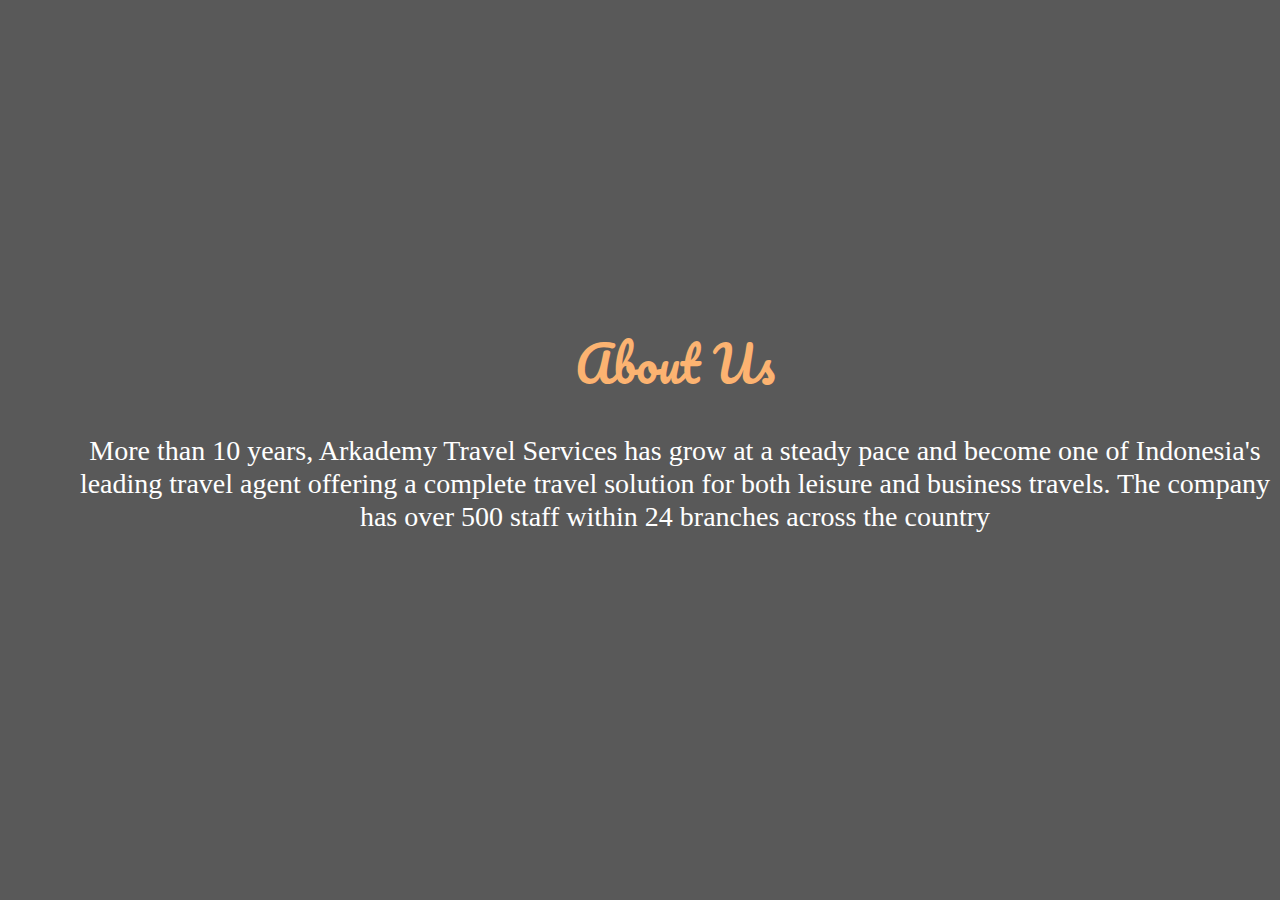
==== readmore.html @ a6aca5da "first commit" ====
<!DOCTYPE html>
    <head>
        <title>Post-Test|Arkademy</title>
        <link rel="stylesheet" href="style.css">
        <link href='https://fonts.googleapis.com/css?family=Pacifico' rel='stylesheet'>
        <link href='https://fonts.googleapis.com/css?family=Roboto Condensed' rel='stylesheet'>
        <link href='https://fonts.googleapis.com/css?family=Roboto Condensed' rel='stylesheet'>
        <link href="//db.onlinewebfonts.com/c/0b51833ff62e4af8acb5fd3e2bf59e97?family=SF+Pro+Display" rel="stylesheet">
    </head>
    <body>
        <section class="hero_read">
        <header id="header">
            <div class="container">
        
              <div id="logo" class="pull-left">
                <a href="index.html"><img src="../arkademy/image/back.png" alt="" title="" /></img></a>
              </div>
          </header>
        
    
          <div class="container">
            <div class="col-md-12">
              <h1 style="color: #FCB371;">About Us</h1>
      
              <p class="tagline_read">
                More than 10 years, Arkademy Travel Services has grow at a steady pace and become one of Indonesia's leading travel agent offering a complete travel solution for both leisure and business travels. The company has over 500 staff within 24 branches across the country 
              </p>
            </div>
          </div>
          </section>
    </body>
</html>
---- style.css ----
html, body{
    margin: 0;
    padding: 0;
    height: 100%;
    width: 100%;
}

.hero {
    display: table;
    position: relative;
    background-image: url("../arkademy/image/homepage.png");
    background-size: cover;
    width: 100%;
    height: 100%;
  }
  
  .hero:after {
    content: '';
    z-index: 0;
    position: absolute;
    background: rgba(0, 0, 0, 0.65);
    width: 100%;
    height: 100%;
    left: 0;
    top: 0;
  }
  
  .hero .container {
    position: relative;
    z-index: 1;
    margin-top: 0px;
    text-align: center;
    display: table-cell;
    vertical-align: middle;
    width: 100%;
  }

  #header {
    background:transparent;
    height: 70px;
  }
  
  #header #logo {
    margin-left: 20px;
    margin-top: 20px;
    width : 50px; 
  }

  .hero_read {
    display: table;
    position: relative;
    background-image: url("../arkademy/image/readmore.png");
    background-size: cover;
    width: 100%;
    height: 100%;
  }
  
  .hero_read:after {
    content: '';
    z-index: 0;
    position: absolute;
    background: rgba(0, 0, 0, 0.65);
    width: 100%;
    height: 100%;
    left: 0;
    top: 0;
  }
  
  .hero_read .container {
    position: relative;
    z-index: 1;
    margin-top: 0px;
    text-align: center;
    display: table-cell;
    vertical-align: middle;
    width: 100%;
  }

    .hero_read {
    display: table;
    position: relative;
    background-image: url("../arkademy/image/readmore.png");
    background-size: cover;
    width: 100%;
    height: 100%;
  }
  
  .hero_read:after {
    content: '';
    z-index: 0;
    position: absolute;
    background: rgba(0, 0, 0, 0.65);
    width: 100%;
    height: 100%;
    left: 0;
    top: 0;
  }
  
  .hero_read .container {
    position: relative;
    z-index: 1;
    margin-top: 0px;
    text-align: center;
    display: table-cell;
    vertical-align: middle;
    width: 100%;
  }
  h1{
    margin-top: 0px;
    margin-bottom: 0px;
    font-family: Pacifico;
    font-style: normal;
    font-weight: normal;
    font-size: 48px;
    line-height: 84px;
    text-align: center;
    color: #FFFFFF;
  }
  .hero_reservation {
    display: table;
    position: relative;
    background-image: url("../arkademy/image/reservation.png");
    background-size: cover;
    width: 100%;
    height: 100%;
  }
  
  .hero_reservation:after {
    content: '';
    z-index: 0;
    position: absolute;
    background: rgba(0, 0, 0, 0.65);
    width: 100%;
    height: 100%;
    left: 0;
    top: 0;
  }
  
  .hero_reservation .container {
    position: relative;
    z-index: 1;
    margin-top: 0px;
    text-align: center;
    display: table-cell;
    vertical-align: middle;
  }
  .hero-brand {
    width: 165px;
    height: 165px;
    left: 564px;
    margin-top: 0px;
    display: inline-block;
  }
  
  .hero-brand:hover {
    opacity: .75;
  }

.button {
    border: 2px solid #FCB371;
    box-sizing: border-box;
    border-radius: 6px;
    width: 180px;
    padding: 12px;
    margin: 20px;
    color: #FFF;
    background-color: #FCB371;
    font-family: Pacifico;
    cursor: pointer;
  }

  .button:hover{
    transition: all .5s ease;
    background-color: transparent;
    color: #FCB371;
  }
  
  .tagline {
    
    font-family: Roboto Condensed;
    font-style: normal;
    font-weight: normal;
    font-size: 14px;
    line-height: 16px;
    text-align: center;
    margin-bottom: 45px;
    color: #FFFFFF;
  }
  
  .tagline_read {

    font-family: SF Pro Display;
    font-style: normal;
    font-weight: normal;
    font-size: 28px;
    line-height: 33px;
    text-align: center;
    margin-bottom: 45px;
    color: #FFFFFF;
  }
  input[type=text], select, textarea {
    width: 100%;
    padding: 12px;
    border: 1px solid #ccc;
    border-radius: 4px;
    box-sizing: border-box;
    margin-top: 6px;
    margin-bottom: 16px;
    resize: vertical;
  }
  
  input[type=submit] {
    background-color: #4CAF50;
    color: white;
    padding: 12px 20px;
    border: none;
    border-radius: 4px;
    cursor: pointer;
  }
  
  input[type=submit]:hover {
    background-color: #45a049;
  }
  
  .container_form {
    border-radius: 5px;
    background-color:transparent;
    padding: 50px;
    width: 50%;
    margin-left: 300px;
    box-sizing: border-box;
    align-items: center;
  }
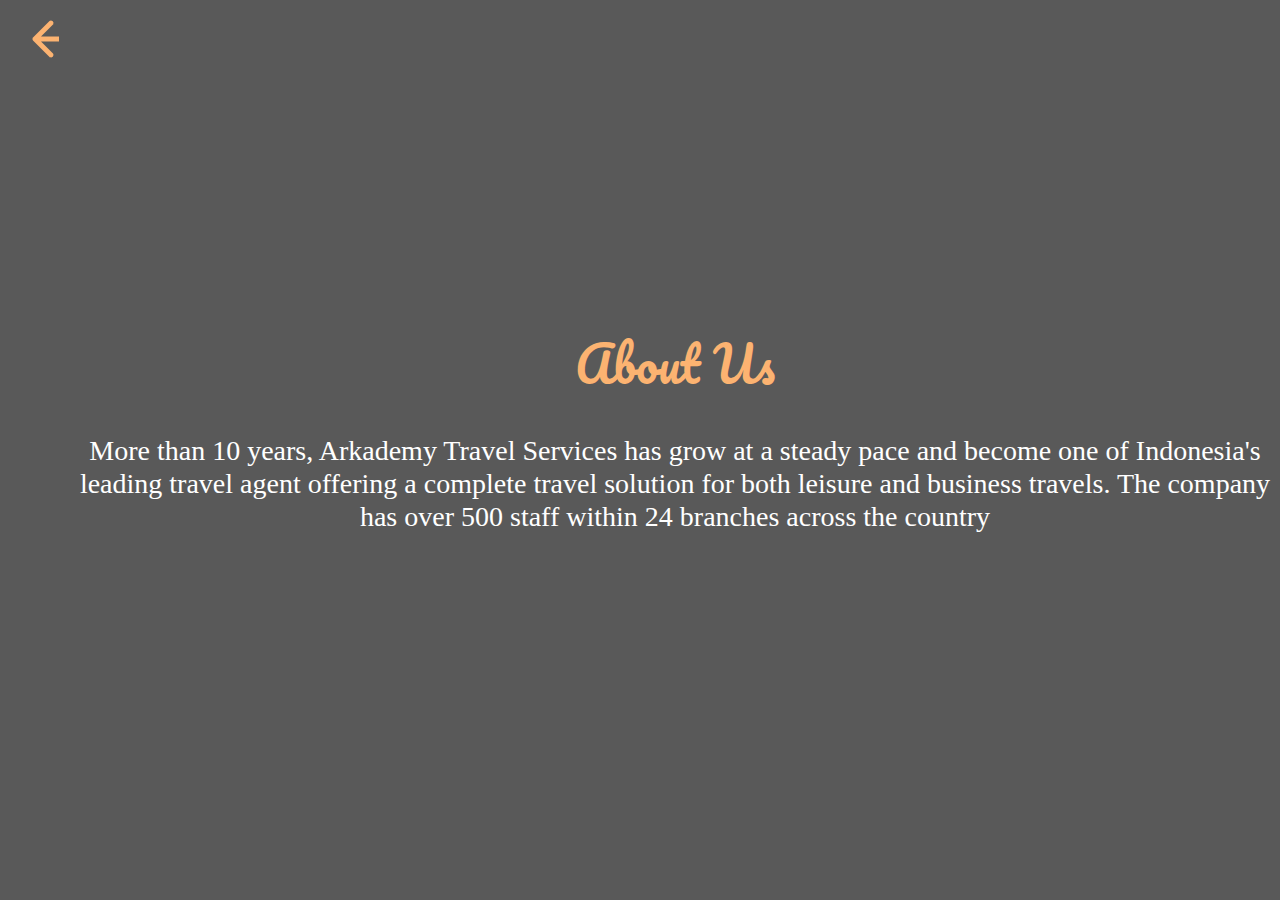
==== commit 01d2affb: "Update readmore.html" ====
--- a/readmore.html
+++ b/readmore.html
@@ -13,7 +13,7 @@
             <div class="container">
         
               <div id="logo" class="pull-left">
-                <a href="index.html"><img src="../arkademy/image/back.png" alt="" title="" /></img></a>
+                <a href="index.html"><img src="image/back.png" alt="" title="" /></img></a>
               </div>
           </header>
         
@@ -29,4 +29,4 @@
           </div>
           </section>
     </body>
-</html>+</html>
